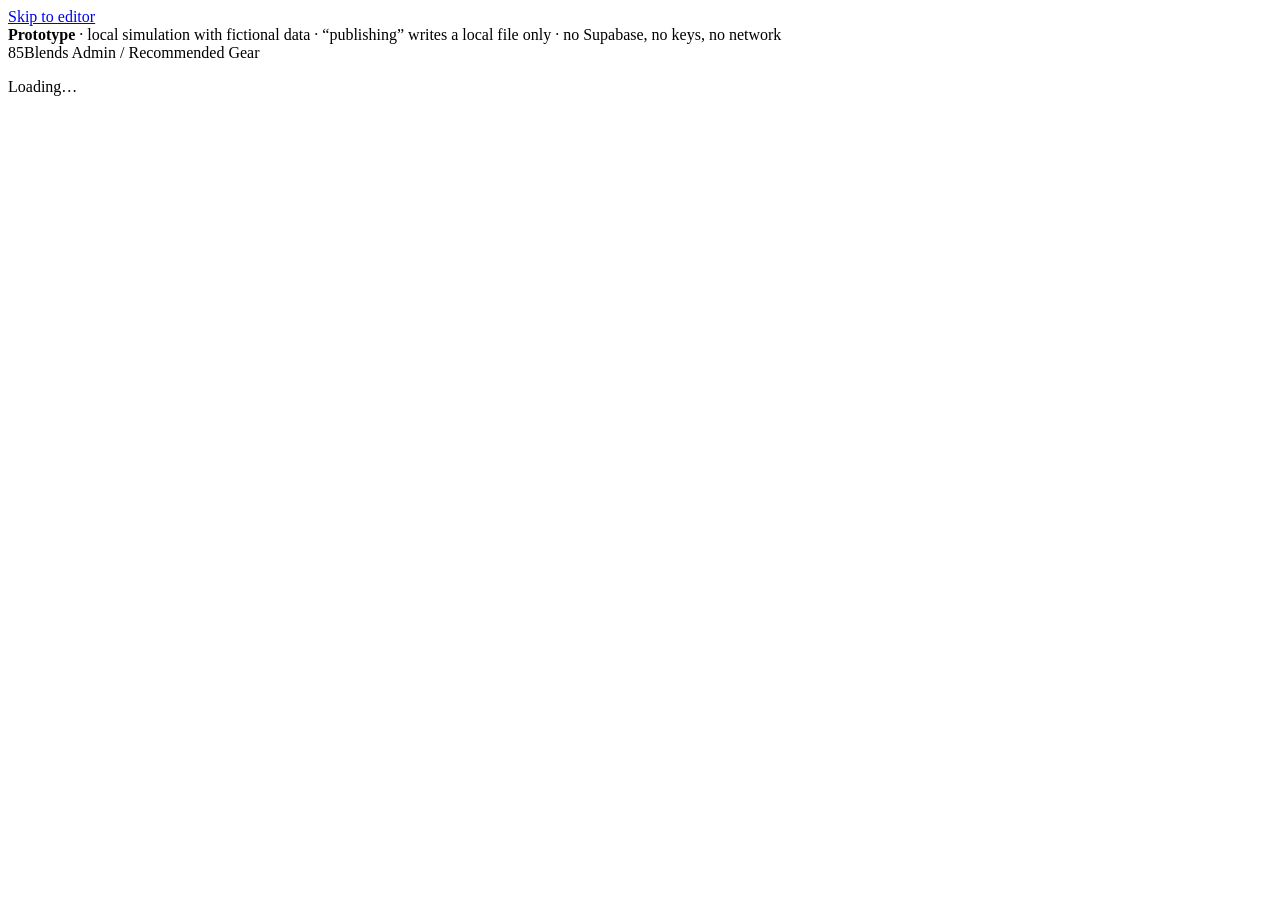
==== _admin-prototype/public/index.html @ bda1328b "Add local Recommended Gear admin prototype and secure connection plan Local-only prototype of the pr" ====
<!doctype html>
<html lang="en">
<head>
<meta charset="utf-8">
<meta name="viewport" content="width=device-width, initial-scale=1">
<meta name="robots" content="noindex, nofollow">
<meta name="referrer" content="no-referrer">
<title>Recommended Gear Admin</title>
<link rel="stylesheet" href="/admin.css">
<script type="module" src="/app.js"></script>
</head>
<body>
<a class="skip" href="#workspace">Skip to editor</a>
<div class="sim-banner" role="note">
  <strong>Prototype</strong> · local simulation with fictional data · “publishing” writes a local file only · no Supabase, no keys, no network
</div>
<header class="topbar">
  <div class="brandmark"><span class="brandmark-85">85</span>Blends Admin <span class="crumb">/ Recommended Gear</span></div>
  <div class="topbar-status" id="draft-status" aria-live="polite"></div>
  <div class="topbar-account" id="account"></div>
</header>
<div id="remote-notice" class="remote-notice" hidden></div>
<main id="workspace" class="workspace" tabindex="-1">
  <p class="loading">Loading…</p>
</main>
<div id="toasts" class="toasts" role="status" aria-live="polite"></div>
<dialog id="dialog" class="dialog" aria-labelledby="dialog-title"></dialog>
</body>
</html>
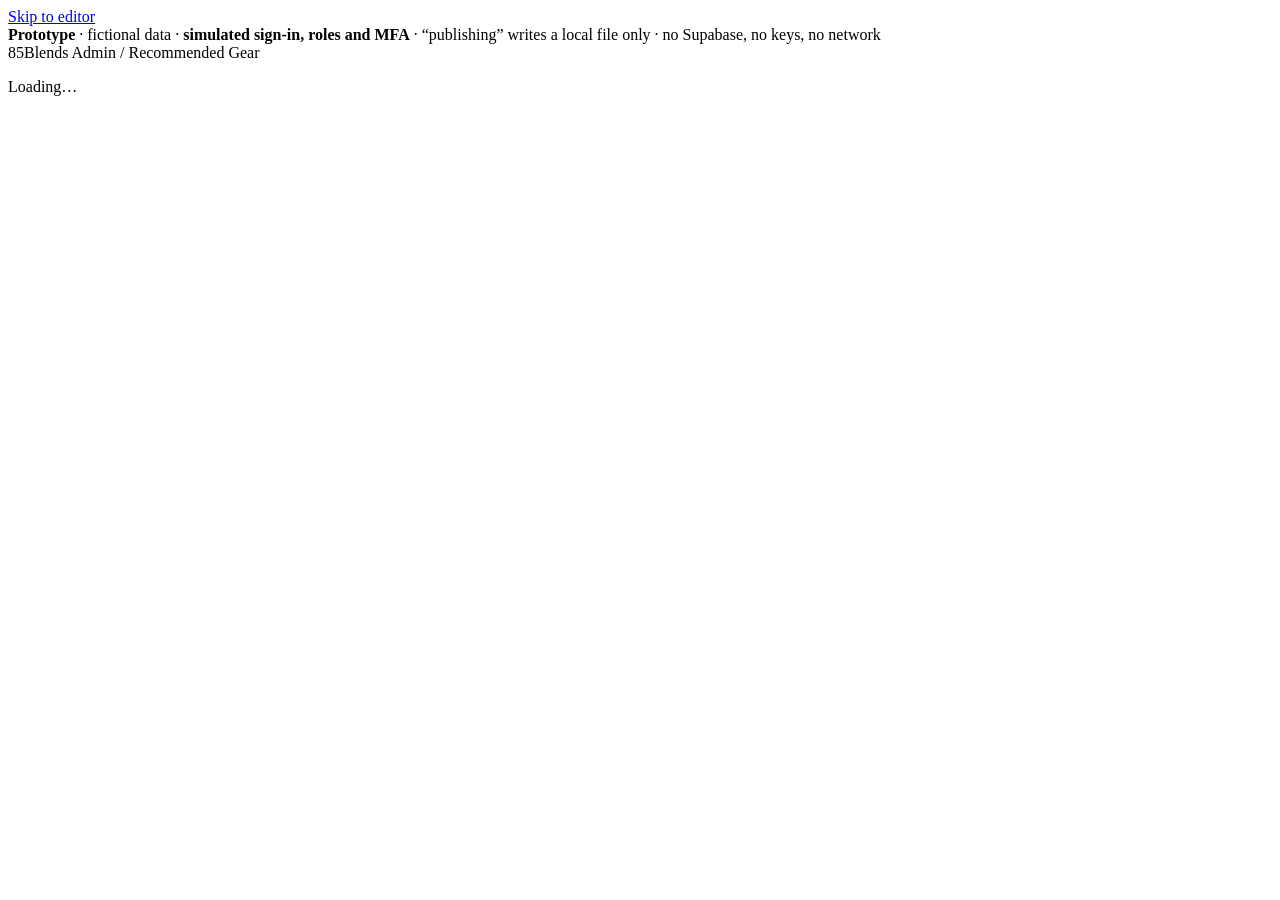
==== commit f44de123: "Harden admin prototype for review: simulation labels, publish lock, Pages proof - Label sign-in, rol" ====
--- a/_admin-prototype/public/index.html
+++ b/_admin-prototype/public/index.html
@@ -12,7 +12,7 @@
 <body>
 <a class="skip" href="#workspace">Skip to editor</a>
 <div class="sim-banner" role="note">
-  <strong>Prototype</strong> · local simulation with fictional data · “publishing” writes a local file only · no Supabase, no keys, no network
+  <strong>Prototype</strong> · fictional data · <strong>simulated sign-in, roles and MFA</strong> · “publishing” writes a local file only · no Supabase, no keys, no network
 </div>
 <header class="topbar">
   <div class="brandmark"><span class="brandmark-85">85</span>Blends Admin <span class="crumb">/ Recommended Gear</span></div>
